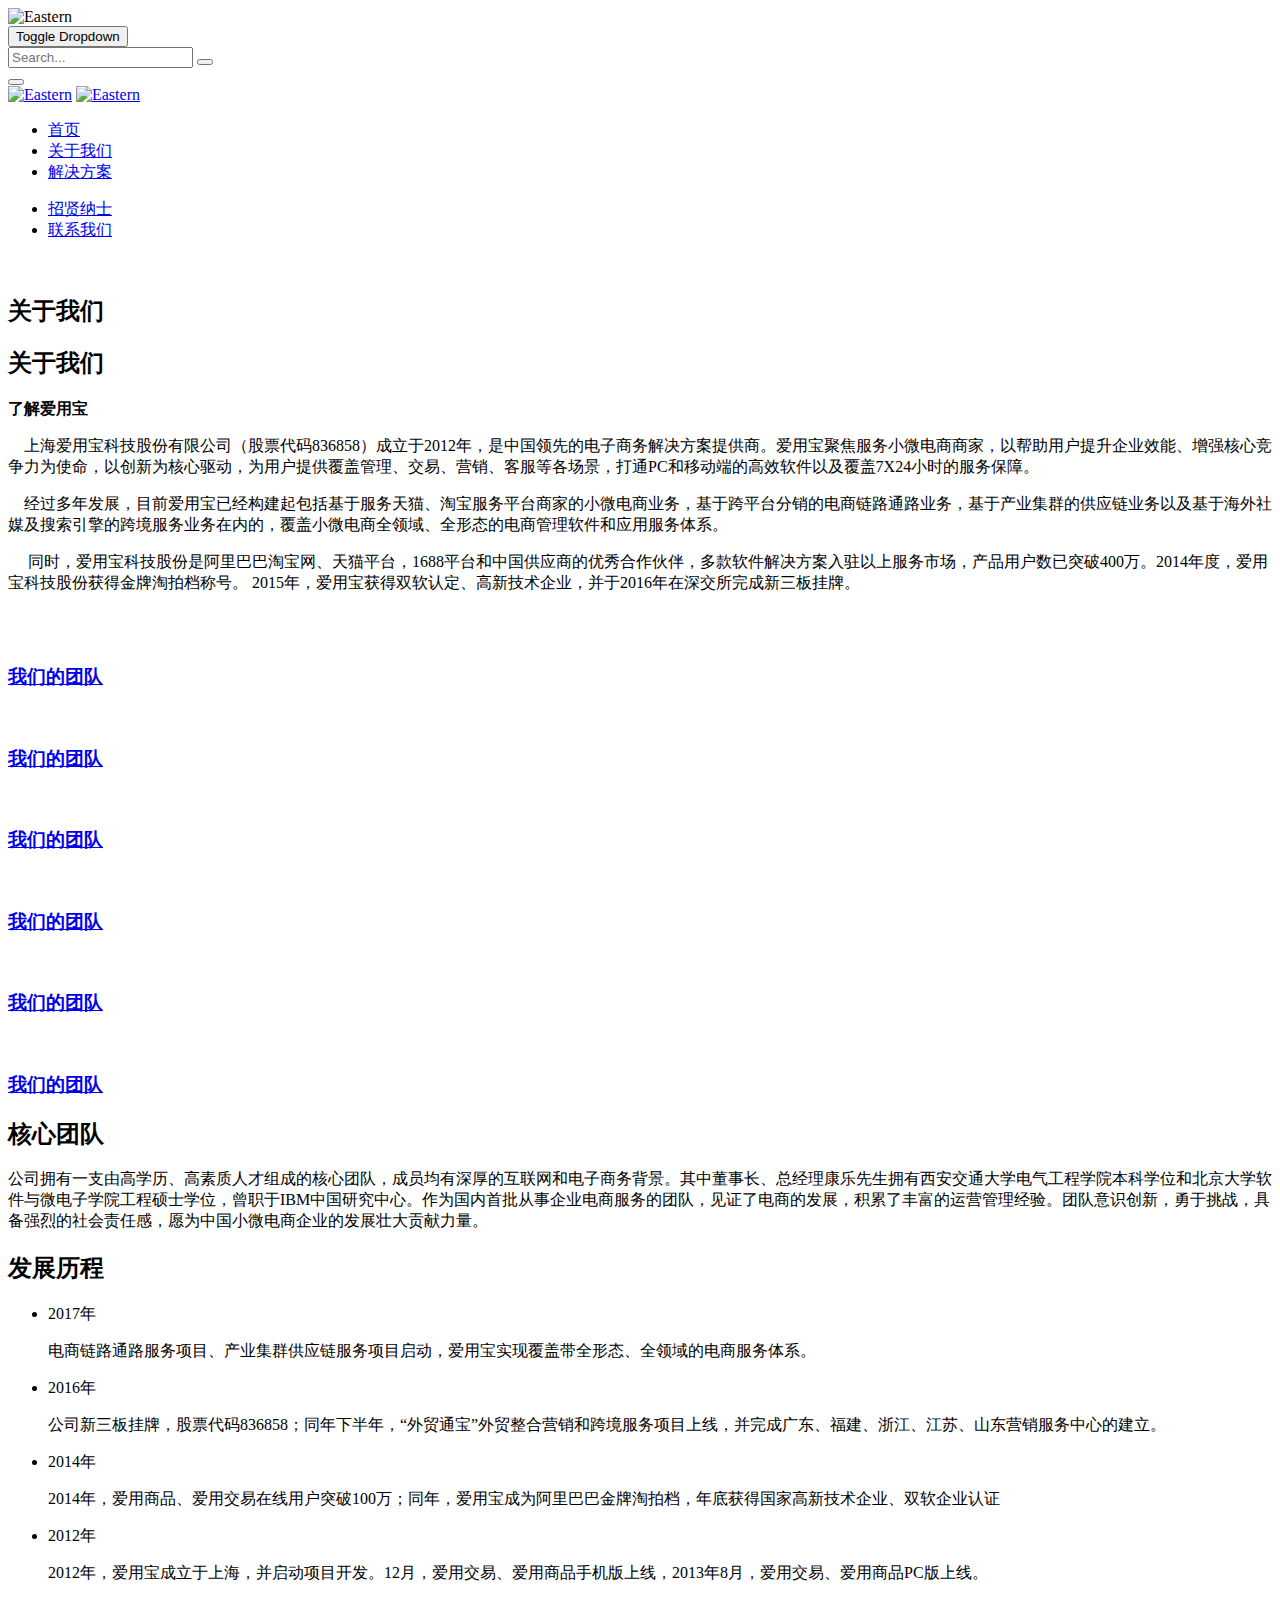
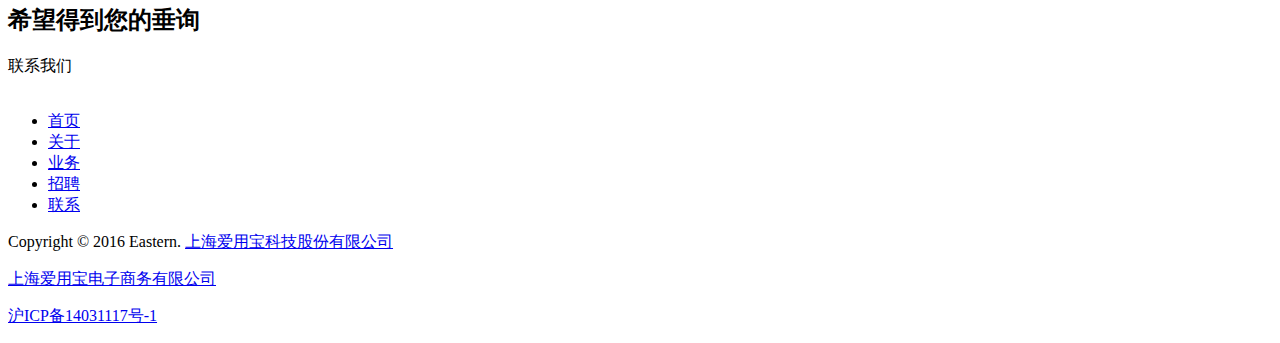
==== about-1.html @ 99cebffc "把老的官网移过来改一改" ====
<!DOCTYPE html>
<html lang="en">
<head>
	<meta charset="utf-8"/>
	<meta http-equiv="X-UA-Compatible" content="IE=edge">
	<title>电商服务专家-上海爱用宝科技股份有限公司</title>
	<meta name="keywords" content="HTML5 Theme"/>
	<meta name="description" content="Eastern - Creative Multipurpose Template">
	<meta name="author" content="Theme_Nate">
	<meta name="viewport" content="width=device-width, minimum-scale=1.0, maximum-scale=1.0, user-scalable=no">

	<!-- Favicon -->


	<!-- Plugins CSS -->
	<link rel="stylesheet" href="http://q.aiyongbao.com/ft/website/assets/plugins/bootstrap/css/bootstrap.min.css"/>
	<link rel="stylesheet"
		  href="http://q.aiyongbao.com/ft/website/assets/plugins/magnific-popup/css/magnific-popup.css"/>
	<link rel="stylesheet" href="http://q.aiyongbao.com/ft/website/assets/plugins/swiper/css/swiper.css"/>
	<link rel="stylesheet" href="http://q.aiyongbao.com/ft/website/assets/plugins/youtube-player/css/YTPlayer.css"/>

	<!-- CSS -->
	<link rel="stylesheet" href="http://q.aiyongbao.com/ft/website/assets/css/animate.min.css"/>
	<link rel="stylesheet" href="http://q.aiyongbao.com/ft/website/assets/css/ei-icon.css"/>
	<link rel="stylesheet" href="http://q.aiyongbao.com/ft/website/assets/css/main.css"/>
	<link rel="stylesheet" href="http://q.aiyongbao.com/ft/website/assets/css/custom.css"/>

	<!-- Theme Color CSS -->
	<link rel="stylesheet" href="http://q.aiyongbao.com/ft/website/assets/css/colors/blue.css"/>
</head>

<body>
<div class="loader-wrapper">
	<div class="loaders">
		<div class="loader-logo-pulse">
			<img src="http://q.aiyongbao.com/ft/website/assets/images/logo/logo-2.png" alt="Eastern">
		</div>
		<div class="loader-1">
		</div>
	</div>
</div>

<div class="wrapper">
	<!-- Header Start -->
	<header id="menu" class="header header-sticky header-transparent header-center">
		<nav class="navbar">
			<div class="container">
				<div class="menu-header">
					<button type="button" class="navbar-toggle" data-toggle="collapse" data-target=".nav-collapse">
						<span class="top-bar"></span>
						<span class="middle-bar"></span>
						<span class="bottom-bar"></span>
						<span class="sr-only">Toggle Dropdown</span>
					</button>
					<div class="nav-tools">

						<form action='#' id='search' method='get'>
							<div class="search-input">
								<div class="container">
									<input class="search" placeholder='Search...' type='text'>
									<button class="submit ei ei-search" type="submit" value="close"></button>
								</div>
							</div>
							<button class="ei ei-close" id="close" type="reset"></button>
						</form>
					</div>
					<div class="nav-logo">
						<a class="logo" href="index.html"><img class="logo-light"
															   src="http://q.aiyongbao.com/ft/website/assets/images/logo/logo-1.png"
															   alt="Eastern"></a>
						<a class="logo" href="index.html"><img class="logo-dark"
															   src="http://q.aiyongbao.com/ft/website/assets/images/logo/logo-1.png"
															   alt="Eastern"></a>
					</div>
				</div>
				<div class="collapse navbar-collapse nav-collapse">
					<ul class="nav navbar-nav nav-left">
						<li class="nav-item dropdown">
							<a class="dropdown-toggle" href="index.html">首页 <span class="caret"></span></a>

						</li>
						<li class="nav-item dropdown">
							<a class="dropdown-toggle" href="about-1.html">关于我们 <span class="caret"></span></a>

						</li>
						<li class="nav-item dropdown mega-menu">
							<a class="dropdown-toggle" href="blog-split-full-width.html">解决方案 <span
									class="caret"></span></a>

						</li>
						<!--  <li class="nav-item dropdown mega-menu">
                             <a class="dropdown-toggle" href="single-post-full-width.html">招贤纳士 <span class="caret"></span></a>

                         </li> -->
					</ul>
					<ul class="nav navbar-nav nav-right">
						<li class="nav-item dropdown mega-menu">
							<a class="dropdown-toggle" href="single-post-full-width.html">招贤纳士 <span
									class="caret"></span></a>

						</li>
						<li class="nav-item dropdown">
							<a class="dropdown-toggle" href="contact-2.html">联系我们 <span class="caret"></span></a>

						</li>
					</ul>
				</div>
			</div>
		</nav>
	</header>
	<!-- Header End -->


	<!-- Page Title Start -->
	<section class="page-tittle page-tittle-xl kenburn-bg dark-overlay">
		<img class="kenburn-img" src="http://q.aiyongbao.com/ft/website/assets/images/bg-19.jpg" alt=""
			 style="width:100%;top:0;left:0;">
		<div class="container">
			<div class="page-tittle-head">
				<h2>关于我们</h2>

			</div>

		</div>
	</section>
	<!-- Page Title End -->


	<!-- About Start -->
	<section class="section-1">
		<div class="container">
			<div class="row">
				<div class="col-md-3">
					<h2 class="heading-1 mrg-top-150">关于我们</h2>
					<p class="font-size-18 theme-color mrg-top-50"><b>了解爱用宝</b></p>
				</div>
				<div class="col-md-4">
					<div class="pdd-right-30 mrg-top-90" data-parallax='{"y": 40}'>
						<p>&nbsp;&nbsp;&nbsp;&nbsp;上海爱用宝科技股份有限公司（股票代码836858）成立于2012年，是中国领先的电子商务解决方案提供商。爱用宝聚焦服务小微电商商家，以帮助用户提升企业效能、增强核心竞争力为使命，以创新为核心驱动，为用户提供覆盖管理、交易、营销、客服等各场景，打通PC和移动端的高效软件以及覆盖7X24小时的服务保障。</p>
						<p>&nbsp;&nbsp;&nbsp;&nbsp;经过多年发展，目前爱用宝已经构建起包括基于服务天猫、淘宝服务平台商家的小微电商业务，基于跨平台分销的电商链路通路业务，基于产业集群的供应链业务以及基于海外社媒及搜索引擎的跨境服务业务在内的，覆盖小微电商全领域、全形态的电商管理软件和应用服务体系。</p>
						<p>&nbsp;&nbsp;&nbsp;&nbsp;
							同时，爱用宝科技股份是阿里巴巴淘宝网、天猫平台，1688平台和中国供应商的优秀合作伙伴，多款软件解决方案入驻以上服务市场，产品用户数已突破400万。2014年度，爱用宝科技股份获得金牌淘拍档称号。
							2015年，爱用宝获得双软认定、高新技术企业，并于2016年在深交所完成新三板挂牌。</p>

					</div>
				</div>
				<div class="col-md-5">
					<img class="img-responsive img-style-2 mrg-btm-30"
						 src="http://q.aiyongbao.com/ft/website/assets/images/bg-52.jpg" alt=""
						 data-parallax='{"y": -40}'>
				</div>
			</div>
		</div>
	</section>


	<section class="section-1">
		<div class="container-fluid">
			<div class="row">
				<div class="col-md-7">
					<div class="isotope masonry col-3 gutter-sm">
						<a href="portfolio-single-1.html" class="folio-item">
							<div class="folio-style-2">
								<div class="folio-image">
									<img class="img-responsive"
										 src="http://q.aiyongbao.com/ft/website/assets/images/portfolio/folio-5.jpg"
										 alt="">
								</div><!-- /folio-image -->
								<div class="overlay">
									<div class="folio-caption">
										<h3 class="folio-tittle">我们的团队</h3>
										<!-- <p class="describe">But I must explain to you</p> -->
									</div><!-- /folio-caption -->
								</div><!-- /overlay -->
							</div><!-- folio-style -->
						</a><!-- /folio-item -->
						<a href="portfolio-single-1.html" class="folio-item">
							<div class="folio-style-2">
								<div class="folio-image">
									<img class="img-responsive"
										 src="http://q.aiyongbao.com/ft/website/assets/images/portfolio/folio-6.jpg"
										 alt="">
								</div><!-- /folio-image -->
								<div class="overlay">
									<div class="folio-caption">
										<h3 class="folio-tittle">我们的团队</h3>

									</div><!-- /folio-caption -->
								</div><!-- /overlay -->
							</div><!-- folio-style -->
						</a><!-- /folio-item -->
						<a href="portfolio-single-1.html" class="folio-item">
							<div class="folio-style-2">
								<div class="folio-image">
									<img class="img-responsive"
										 src="http://q.aiyongbao.com/ft/website/assets/images/portfolio/folio-7.jpg"
										 alt="">
								</div><!-- /folio-image -->
								<div class="overlay">
									<div class="folio-caption">
										<h3 class="folio-tittle">我们的团队</h3>

									</div><!-- /folio-caption -->
								</div><!-- /overlay -->
							</div><!-- folio-style -->
						</a><!-- /folio-item -->
						<a href="portfolio-single-1.html" class="folio-item">
							<div class="folio-style-2">
								<div class="folio-image">
									<img class="img-responsive"
										 src="http://q.aiyongbao.com/ft/website/assets/images/portfolio/folio-9.jpg"
										 alt="">
								</div><!-- /folio-image -->
								<div class="overlay">
									<div class="folio-caption">
										<h3 class="folio-tittle">我们的团队</h3>

									</div><!-- /folio-caption -->
								</div><!-- /overlay -->
							</div><!-- folio-style -->
						</a><!-- /folio-item -->
						<a href="portfolio-single-1.html" class="folio-item">
							<div class="folio-style-2">
								<div class="folio-image">
									<img class="img-responsive"
										 src="http://q.aiyongbao.com/ft/website/assets/images/portfolio/folio-8.jpg"
										 alt="">
								</div><!-- /folio-image -->
								<div class="overlay">
									<div class="folio-caption">
										<h3 class="folio-tittle">我们的团队</h3>

									</div><!-- /folio-caption -->
								</div><!-- /overlay -->
							</div><!-- folio-style -->
						</a><!-- /folio-item -->
						<a href="portfolio-single-1.html" class="folio-item">
							<div class="folio-style-2">
								<div class="folio-image">
									<img class="img-responsive"
										 src="http://q.aiyongbao.com/ft/website/assets/images/portfolio/folio-10.jpg"
										 alt="">
								</div><!-- /folio-image -->
								<div class="overlay">
									<div class="folio-caption">
										<h3 class="folio-tittle">我们的团队</h3>

									</div><!-- /folio-caption -->
								</div><!-- /overlay -->
							</div><!-- folio-style -->
						</a><!-- /folio-item -->
					</div><!-- /portfoilo -->

				</div>
				<div class="col-md-offset-1 col-md-3">
					<div class="pdd-top-150" data-parallax='{"y": 40}'>
						<h2 class="heading-1 mrg-top-120">核心团队</h2>
						<p>
							公司拥有一支由高学历、高素质人才组成的核心团队，成员均有深厚的互联网和电子商务背景。其中董事长、总经理康乐先生拥有西安交通大学电气工程学院本科学位和北京大学软件与微电子学院工程硕士学位，曾职于IBM中国研究中心。作为国内首批从事企业电商服务的团队，见证了电商的发展，积累了丰富的运营管理经验。团队意识创新，勇于挑战，具备强烈的社会责任感，愿为中国小微电商企业的发展壮大贡献力量。</p>
					</div>
				</div>
			</div>
		</div>
	</section>

	<section class="section-1 bg-gray">
		<div class="container">
			<div class="text-center mrg-btm-50">
				<h2 class="heading-1 text-center">发展历程</h2>
				<!--   <p class="width-50 mrg-horizon-auto">Lorem Ipsum is simply dummy text of the printing and typesetting industry. Lorem Ipsum has been the industry's standard dummy text ever since the 1500s.</p> -->
			</div>
		</div>
	</section>

	<section class="section-2">
		<div class="container">
			<div class="row">
				<div class="col-md-10 col-md-offset-1">
					<div class="card padding-50 block-stacking-top" data-parallax='{"y": 50}'>
						<div class="timeline">
							<ul>
								<li>
									<p class="milestone">2017年</p>
									<div class="timeline-content">
										<p>电商链路通路服务项目、产业集群供应链服务项目启动，爱用宝实现覆盖带全形态、全领域的电商服务体系。</p>
									</div>
								</li>
								<li class="active">
									<p class="milestone">2016年</p>
									<div class="timeline-content">
										<p>
											公司新三板挂牌，股票代码836858；同年下半年，“外贸通宝”外贸整合营销和跨境服务项目上线，并完成广东、福建、浙江、江苏、山东营销服务中心的建立。</p>
									</div>
								</li>
								<li>
									<p class="milestone">2014年</p>
									<div class="timeline-content">
										<p>2014年，爱用商品、爱用交易在线用户突破100万；同年，爱用宝成为阿里巴巴金牌淘拍档，年底获得国家高新技术企业、双软企业认证</p>
									</div>

								</li>
								<li>
									<p class="milestone">2012年 </p>
									<div class="timeline-content">
										<p>2012年，爱用宝成立于上海，并启动项目开发。12月，爱用交易、爱用商品手机版上线，2013年8月，爱用交易、爱用商品PC版上线。</p>
									</div>

								</li>
							</ul>
						</div>
					</div>
				</div>
			</div>
		</div>
	</section>


	<section class="section-4 fixed-bg bg dark-overlay"
			 style="background-image:url(http://q.aiyongbao.com/ft/website/assets/images/bg-48.jpg)">
		<div class="container">
			<div class="row">
				<div class="col-md-12 text-center">
					<h2 class="mrg-btm-50">希望得到您的垂询</h2>
					<a class="btn btn-lg btn-theme border-radius-4">联系我们
					</a>
				</div>
			</div>
		</div>
	</section>

	<!-- About End -->

</div>
<!-- wrapper -->

<!-- Footer Start -->
<section class="footer-default pdd-vertical-80">
	<div class="container">
		<div class="row">
			<div class="col-md-6 col-md-offset-3">
				<div class="text-center">
					<img class="img-responsive mrg-horizon-auto mrg-btm-30"
						 src="http://q.aiyongbao.com/ft/website/assets/images/logo/logo-1.png" alt="">
					<div class="widget widget-link link-horizon">
						<ul class="link mrg-btm-30">
							<li><a class="text-light-gray font-size-16" href="index.html">首页</a></li>
							<li><a class="text-light-gray font-size-16" href="about-1.html">关于</a></li>
							<li><a class="text-light-gray font-size-16" href="blog-split-full-width.html">业务</a></li>
							<li><a class="text-light-gray font-size-16" href="single-post-full-width.html">招聘</a></li>
							<li><a class="text-light-gray font-size-16" href="contact-2.html">联系</a></li>

						</ul>
					</div>
					<p class="copyright" style="margin-bottom: 0px;">Copyright © 2016 Eastern. <a
							class="text-light-gray" href="http://www.aiyongbao.com">上海爱用宝科技股份有限公司</a></p>
					<p class="copyright"><a class="text-light-gray" href="http://www.aiyongbao.com">上海爱用宝电子商务有限公司</a>
					</p>

					<p class="copyright"><a class="text-light-gray" target="_blank" href="http://www.beian.miit.gov.cn">沪ICP备14031117号-1</a>
					</p>
				</div>
			</div>
		</div>
	</div>
</section>
<!-- Footer End -->

<!-- Jquery Plugins -->
<script type="text/javascript" src="http://q.aiyongbao.com/ft/website/assets/js/jquery-2.1.4.min.js"></script>
<script type="text/javascript"
		src="http://q.aiyongbao.com/ft/website/assets/plugins/bootstrap/js/bootstrap.min.js"></script>
<script type="text/javascript"
		src="http://q.aiyongbao.com/ft/website/assets/plugins/smoothscroll/smoothscroll.js"></script>
<script type="text/javascript"
		src="http://q.aiyongbao.com/ft/website/assets/plugins/easing/jquery.easing.1.3.js"></script>
<script type="text/javascript" src="http://q.aiyongbao.com/ft/website/assets/plugins/wow/wow.min.js"></script>
<script type="text/javascript"
		src="http://q.aiyongbao.com/ft/website/assets/plugins/counter-up/waypoints.min.js"></script>
<script type="text/javascript"
		src="http://q.aiyongbao.com/ft/website/assets/plugins/counter-up/jquery.counterup.min.js"></script>
<script type="text/javascript"
		src="http://q.aiyongbao.com/ft/website/assets/plugins/imagesloaded/imagesloaded.pkgd.min.js"></script>
<script type="text/javascript"
		src="http://q.aiyongbao.com/ft/website/assets/plugins/isotope/isotope.pkgd.min.js"></script>
<script type="text/javascript"
		src="http://q.aiyongbao.com/ft/website/assets/plugins/magnific-popup/js/jquery.magnific-popup.min.js"></script>
<script type="text/javascript"
		src="http://q.aiyongbao.com/ft/website/assets/plugins/youtube-player/js/jquery.mb.YTPlayer.js"></script>
<script type="text/javascript" src="http://q.aiyongbao.com/ft/website/assets/plugins/swiper/js/swiper.min.js"></script>
<script type="text/javascript"
		src="http://q.aiyongbao.com/ft/website/assets/plugins/parallax-scroll-master/jquery.parallax-scroll.js"></script>
<script type="text/javascript"
		src="http://q.aiyongbao.com/ft/website/assets/plugins/validation/jquery.validate.min.js"></script>

<!--[if lt IE 9]>
<script src="http://q.aiyongbao.com/ft/website/assets/plugins/ie/html5shiv.js"></script>
<script src="http://q.aiyongbao.com/ft/website/assets/plugins/ie/respond.min.js"></script>
<![endif]-->

<!-- Java Scripts -->
<!-- <script type="text/javascript" src="http://q.aiyongbao.com/ft/website/assets/js/google-map.js"></script>
     <script type="text/javascript" src="http://maps.google.com/maps/api/js?sensor=false"></script>-->
<script type="text/javascript" src="http://q.aiyongbao.com/ft/website/assets/js/email.js"></script>
<script type="text/javascript" src="http://q.aiyongbao.com/ft/website/assets/js/main.js"></script>
</body>

</html>
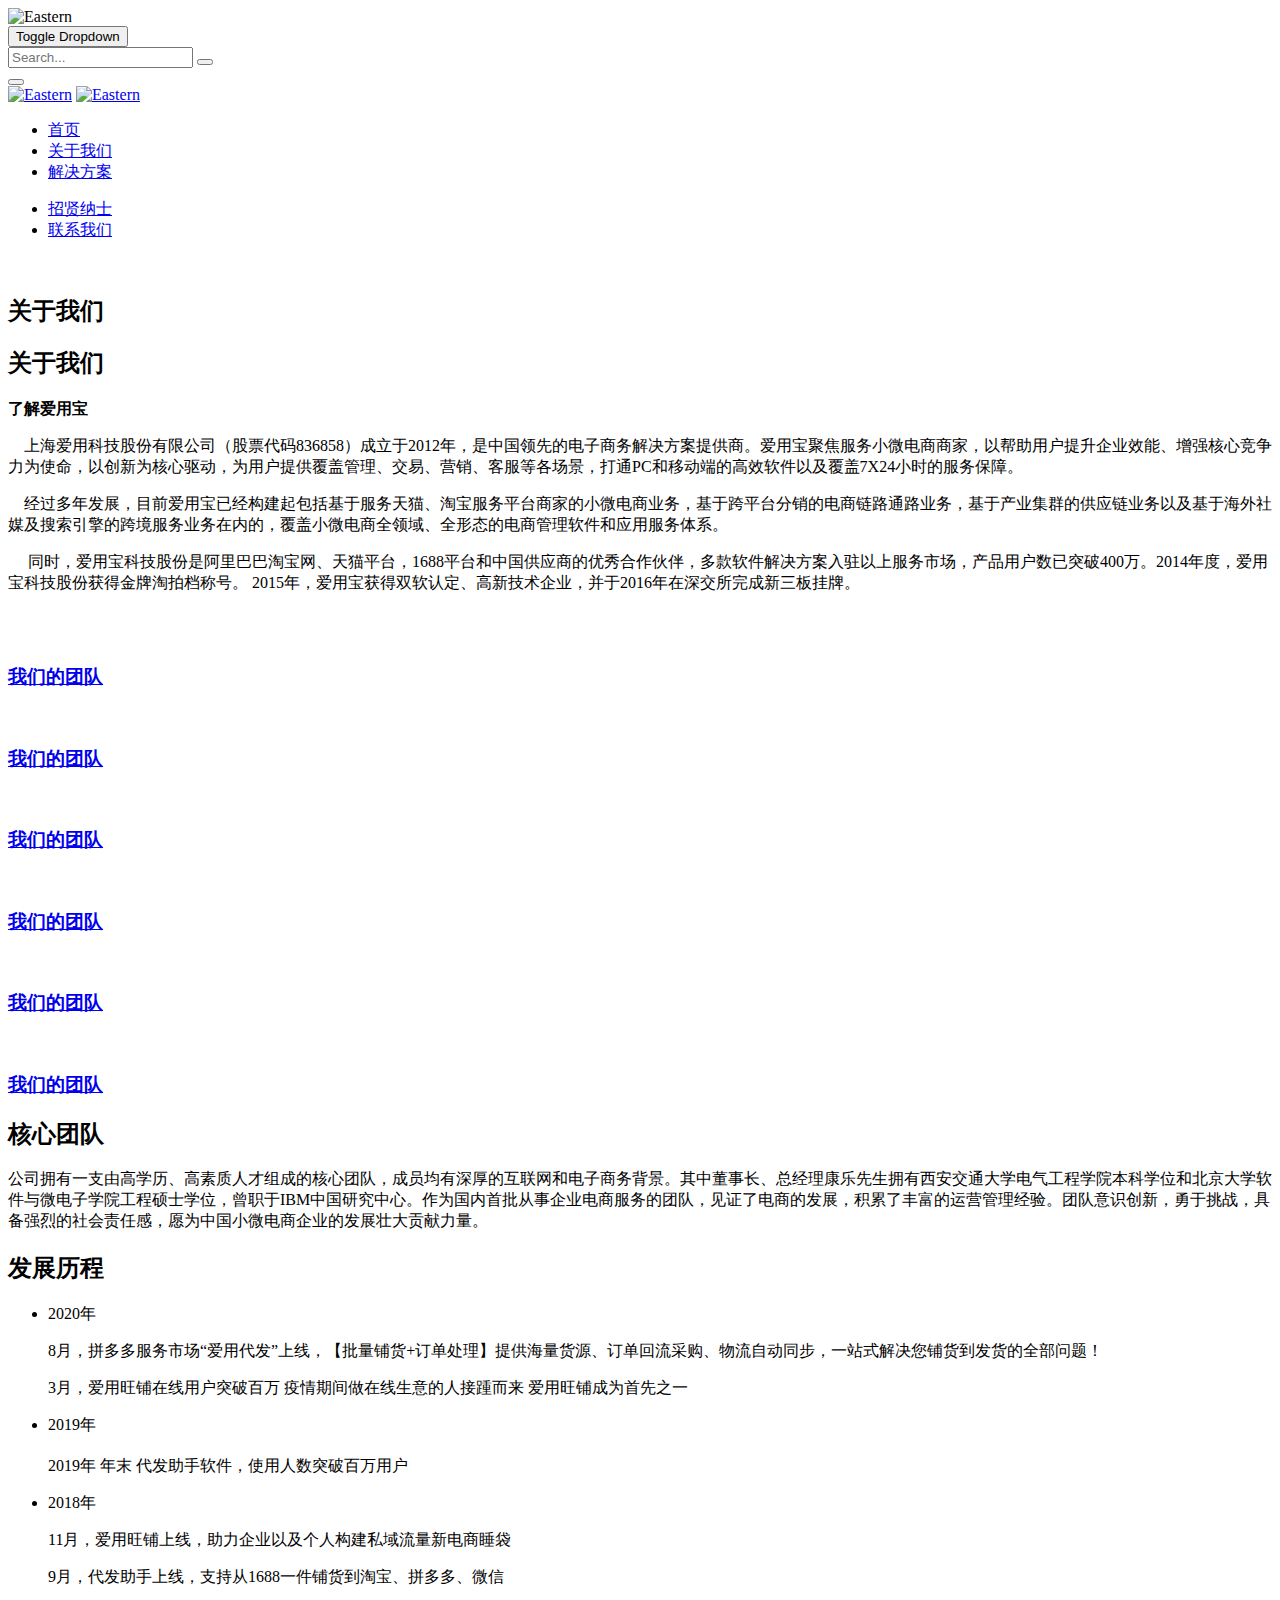
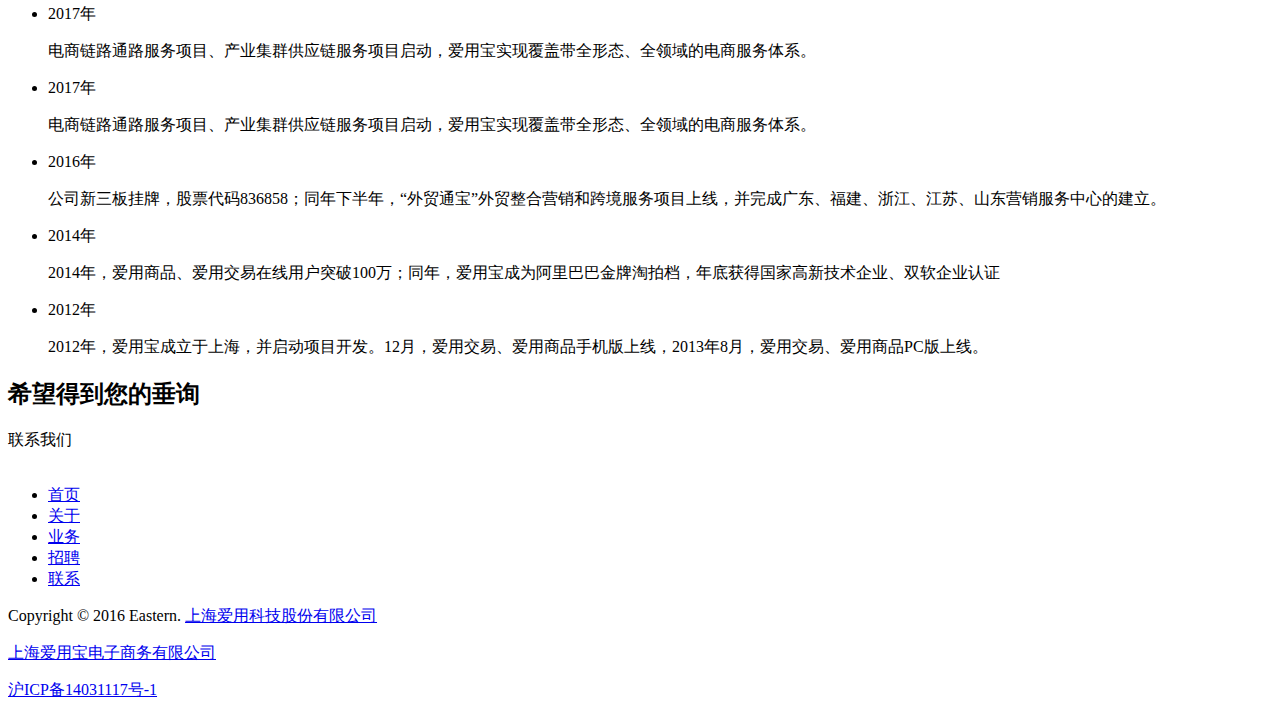
==== commit 1a616aeb: "更换为：上海爱用科技股份有限公司" ====
--- a/about-1.html
+++ b/about-1.html
@@ -3,7 +3,7 @@
 <head>
 	<meta charset="utf-8"/>
 	<meta http-equiv="X-UA-Compatible" content="IE=edge">
-	<title>电商服务专家-上海爱用宝科技股份有限公司</title>
+	<title>电商服务专家-上海爱用科技股份有限公司</title>
 	<meta name="keywords" content="HTML5 Theme"/>
 	<meta name="description" content="Eastern - Creative Multipurpose Template">
 	<meta name="author" content="Theme_Nate">
@@ -136,7 +136,7 @@
 				</div>
 				<div class="col-md-4">
 					<div class="pdd-right-30 mrg-top-90" data-parallax='{"y": 40}'>
-						<p>&nbsp;&nbsp;&nbsp;&nbsp;上海爱用宝科技股份有限公司（股票代码836858）成立于2012年，是中国领先的电子商务解决方案提供商。爱用宝聚焦服务小微电商商家，以帮助用户提升企业效能、增强核心竞争力为使命，以创新为核心驱动，为用户提供覆盖管理、交易、营销、客服等各场景，打通PC和移动端的高效软件以及覆盖7X24小时的服务保障。</p>
+						<p>&nbsp;&nbsp;&nbsp;&nbsp;上海爱用科技股份有限公司（股票代码836858）成立于2012年，是中国领先的电子商务解决方案提供商。爱用宝聚焦服务小微电商商家，以帮助用户提升企业效能、增强核心竞争力为使命，以创新为核心驱动，为用户提供覆盖管理、交易、营销、客服等各场景，打通PC和移动端的高效软件以及覆盖7X24小时的服务保障。</p>
 						<p>&nbsp;&nbsp;&nbsp;&nbsp;经过多年发展，目前爱用宝已经构建起包括基于服务天猫、淘宝服务平台商家的小微电商业务，基于跨平台分销的电商链路通路业务，基于产业集群的供应链业务以及基于海外社媒及搜索引擎的跨境服务业务在内的，覆盖小微电商全领域、全形态的电商管理软件和应用服务体系。</p>
 						<p>&nbsp;&nbsp;&nbsp;&nbsp;
 							同时，爱用宝科技股份是阿里巴巴淘宝网、天猫平台，1688平台和中国供应商的优秀合作伙伴，多款软件解决方案入驻以上服务市场，产品用户数已突破400万。2014年度，爱用宝科技股份获得金牌淘拍档称号。
@@ -279,6 +279,32 @@
 					<div class="card padding-50 block-stacking-top" data-parallax='{"y": 50}'>
 						<div class="timeline">
 							<ul>
+								<li>
+									<p class="milestone">2020年</p>
+									<div class="timeline-content">
+										<p>8月，拼多多服务市场“爱用代发”上线，【批量铺货+订单处理】提供海量货源、订单回流采购、物流自动同步，一站式解决您铺货到发货的全部问题！</p>
+										<p>3月，爱用旺铺在线用户突破百万 疫情期间做在线生意的人接踵而来 爱用旺铺成为首先之一</p>
+									</div>
+								</li>
+								<li>
+									<p class="milestone">2019年</p>
+									<div class="timeline-content">
+										<p style="margin-top: 20px">2019年 年末 代发助手软件，使用人数突破百万用户</p>
+									</div>
+								</li>
+								<li>
+									<p class="milestone">2018年</p>
+									<div class="timeline-content">
+										<p>11月，爱用旺铺上线，助力企业以及个人构建私域流量新电商睡袋</p>
+										<p>9月，代发助手上线，支持从1688一件铺货到淘宝、拼多多、微信</p>
+									</div>
+								</li>
+								<li>
+									<p class="milestone">2017年</p>
+									<div class="timeline-content">
+										<p>电商链路通路服务项目、产业集群供应链服务项目启动，爱用宝实现覆盖带全形态、全领域的电商服务体系。</p>
+									</div>
+								</li>
 								<li>
 									<p class="milestone">2017年</p>
 									<div class="timeline-content">
@@ -352,7 +378,7 @@
 						</ul>
 					</div>
 					<p class="copyright" style="margin-bottom: 0px;">Copyright © 2016 Eastern. <a
-							class="text-light-gray" href="http://www.aiyongbao.com">上海爱用宝科技股份有限公司</a></p>
+							class="text-light-gray" href="http://www.aiyongbao.com">上海爱用科技股份有限公司</a></p>
 					<p class="copyright"><a class="text-light-gray" href="http://www.aiyongbao.com">上海爱用宝电子商务有限公司</a>
 					</p>
 
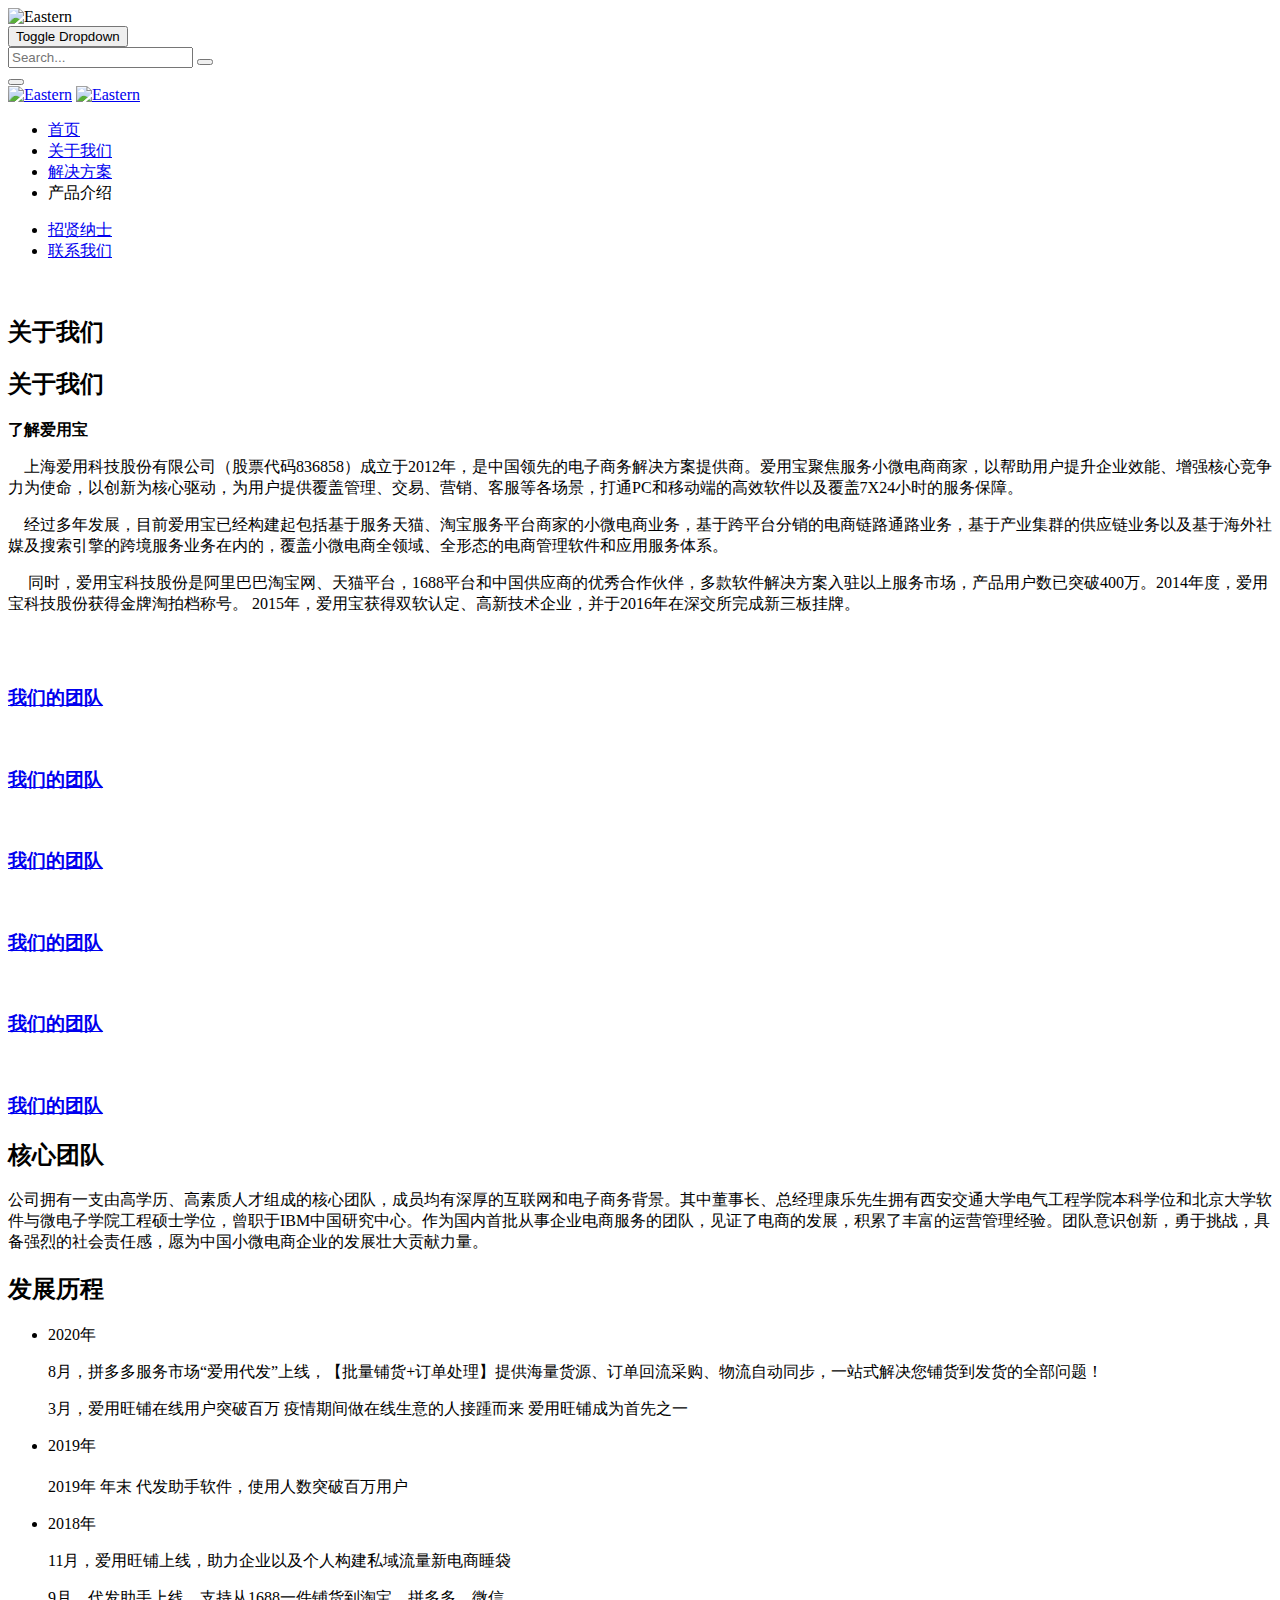
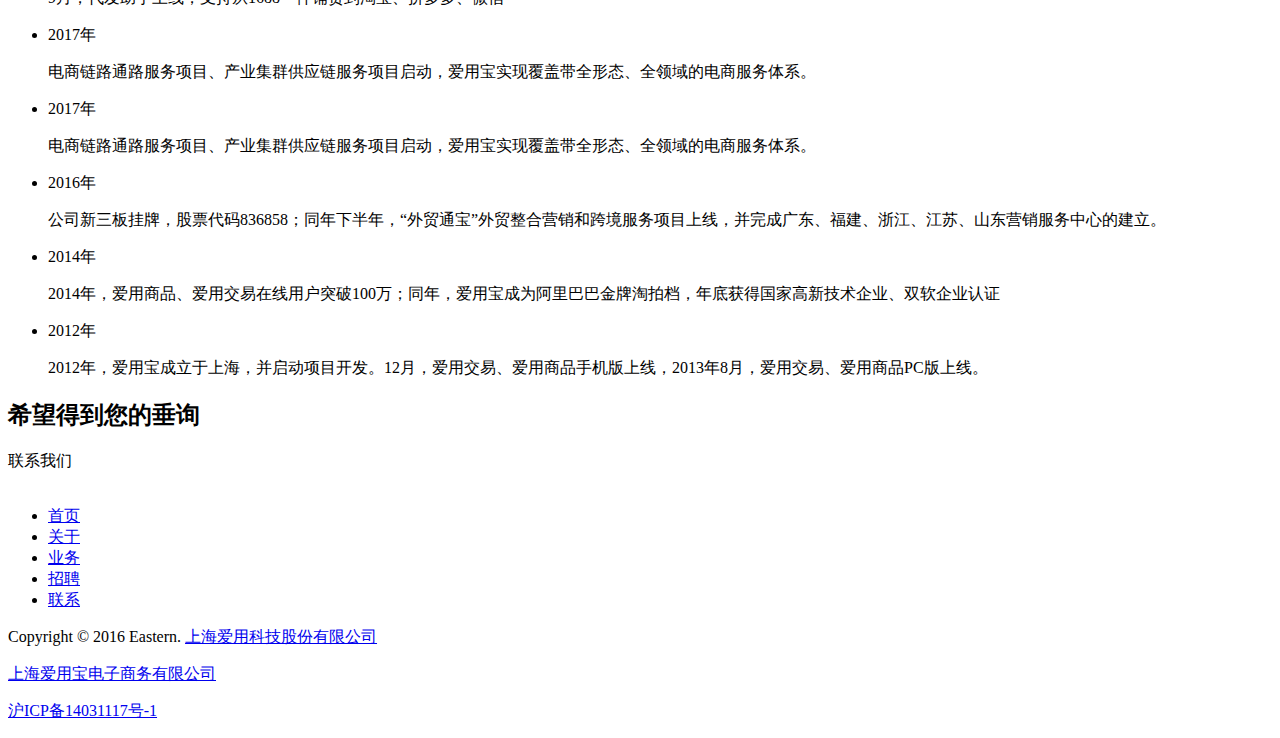
==== commit 1239dc74: "调一下样式" ====
--- a/about-1.html
+++ b/about-1.html
@@ -24,6 +24,7 @@
 	<link rel="stylesheet" href="http://q.aiyongbao.com/ft/website/assets/css/ei-icon.css"/>
 	<link rel="stylesheet" href="http://q.aiyongbao.com/ft/website/assets/css/main.css"/>
 	<link rel="stylesheet" href="http://q.aiyongbao.com/ft/website/assets/css/custom.css"/>
+	<link rel="stylesheet" href="product-info.css"/>
 
 	<!-- Theme Color CSS -->
 	<link rel="stylesheet" href="http://q.aiyongbao.com/ft/website/assets/css/colors/blue.css"/>
@@ -92,6 +93,11 @@
                              <a class="dropdown-toggle" href="single-post-full-width.html">招贤纳士 <span class="caret"></span></a>
 
                          </li> -->
+						<li class="nav-item hover-btn">
+							<a class="product-info">产品介绍</a>
+							<a id="aywp" href="wechat-miniprogram.html">爱用旺铺</a>
+							<a id="dfzs" href="distribute.html">代发助手</a>
+						</li>
 					</ul>
 					<ul class="nav navbar-nav nav-right">
 						<li class="nav-item dropdown mega-menu">
--- a/product-info.css
+++ b/product-info.css
@@ -0,0 +1,11 @@
+#aywp, #dfzs {
+    display: none;
+}
+
+.hover-btn:hover #dfzs {
+    display: block;
+}
+
+.hover-btn:hover #aywp {
+    display: block;
+}
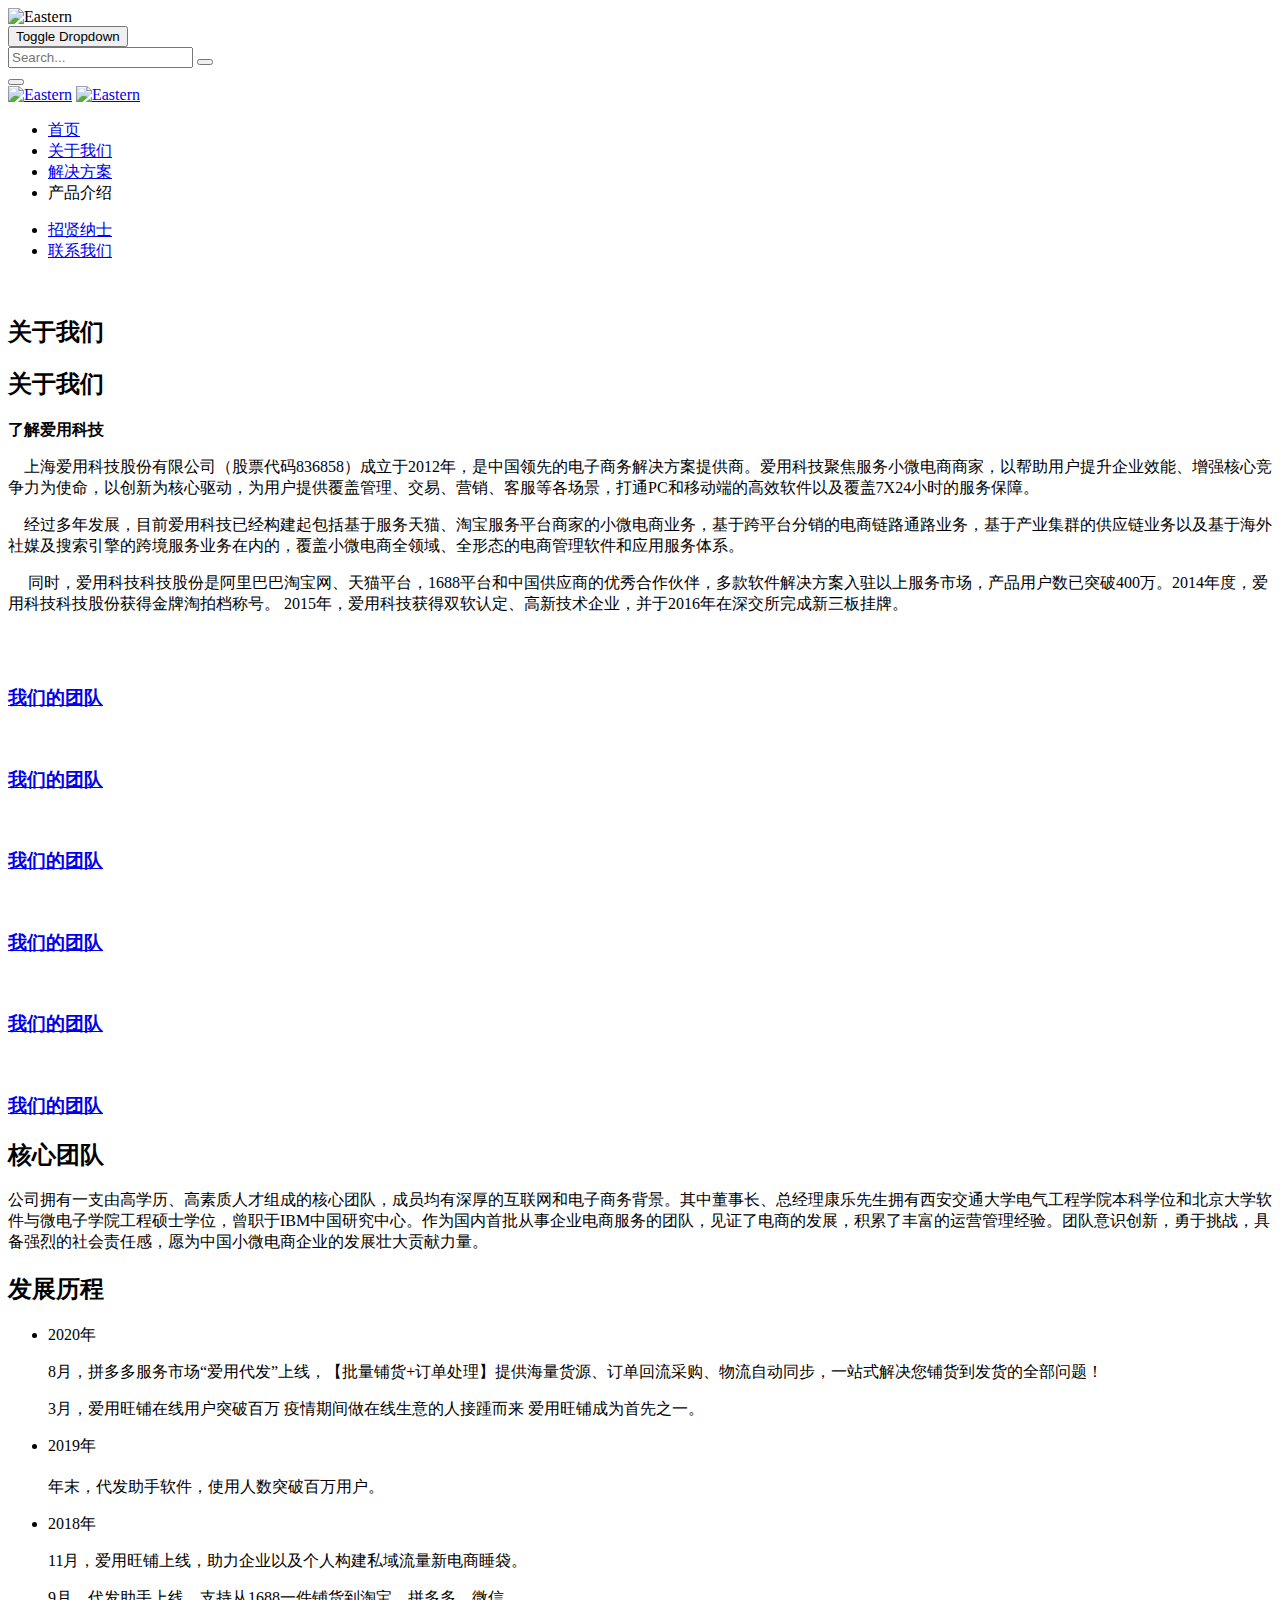
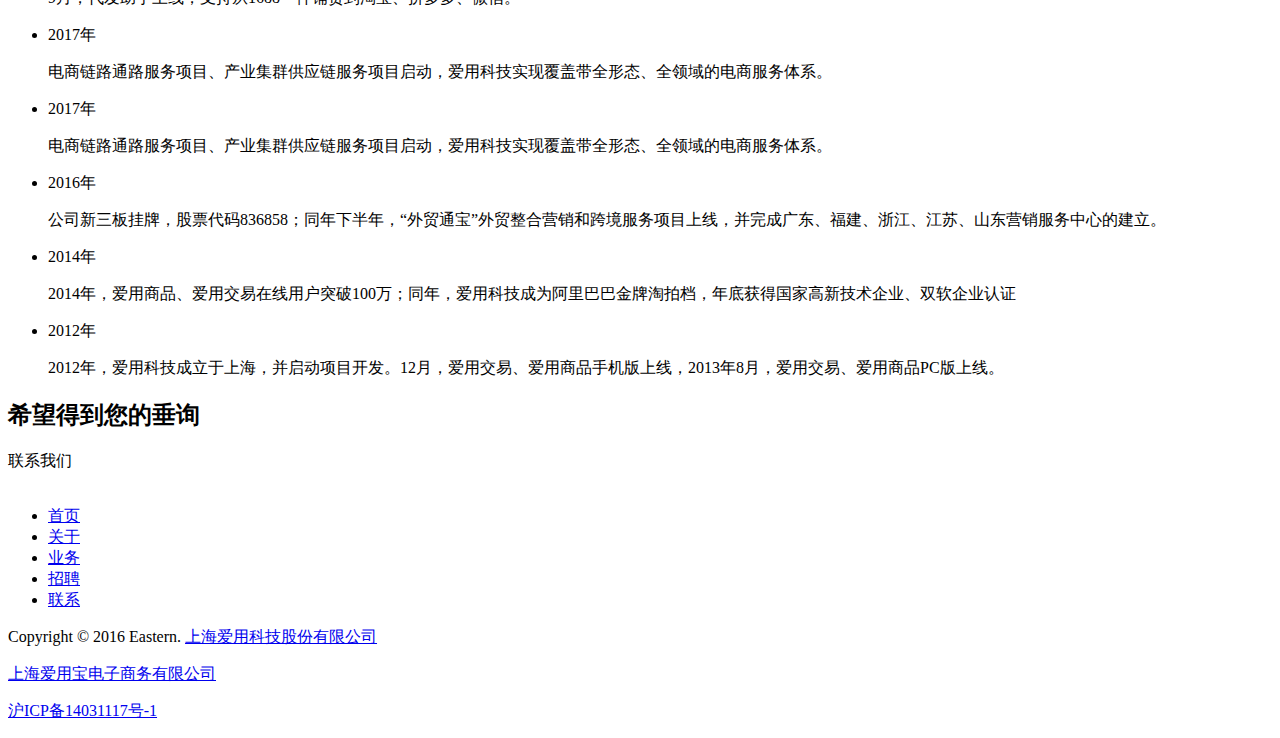
==== commit 50b5dba0: "Merge pull request #2 from dongshaolong/master" ====
--- a/about-1.html
+++ b/about-1.html
@@ -3,13 +3,14 @@
 <head>
 	<meta charset="utf-8"/>
 	<meta http-equiv="X-UA-Compatible" content="IE=edge">
-	<title>电商服务专家-上海爱用科技股份有限公司</title>
+	<title>爱用科技｜电商服务专家</title>
 	<meta name="keywords" content="HTML5 Theme"/>
 	<meta name="description" content="Eastern - Creative Multipurpose Template">
 	<meta name="author" content="Theme_Nate">
 	<meta name="viewport" content="width=device-width, minimum-scale=1.0, maximum-scale=1.0, user-scalable=no">
 
 	<!-- Favicon -->
+	<link rel="icon" href="https://q.aiyongtech.com/image/favicon_logo.ico" type="image/x-icon"/>
 
 
 	<!-- Plugins CSS -->
@@ -25,9 +26,15 @@
 	<link rel="stylesheet" href="http://q.aiyongbao.com/ft/website/assets/css/main.css"/>
 	<link rel="stylesheet" href="http://q.aiyongbao.com/ft/website/assets/css/custom.css"/>
 	<link rel="stylesheet" href="product-info.css"/>
+	<style media="screen">
+		.logo-light, .logo-dark {
+			width: 100px !important;
+		}
+	</style>
 
 	<!-- Theme Color CSS -->
 	<link rel="stylesheet" href="http://q.aiyongbao.com/ft/website/assets/css/colors/blue.css"/>
+	<script src="baiduCollect.js"></script>
 </head>
 
 <body>
@@ -67,10 +74,10 @@
 					</div>
 					<div class="nav-logo">
 						<a class="logo" href="index.html"><img class="logo-light"
-															   src="http://q.aiyongbao.com/ft/website/assets/images/logo/logo-1.png"
+															   src="https://q.aiyongbao.com/wechat/images/20200909/ay_logo_3.png"
 															   alt="Eastern"></a>
 						<a class="logo" href="index.html"><img class="logo-dark"
-															   src="http://q.aiyongbao.com/ft/website/assets/images/logo/logo-1.png"
+															   src="https://q.aiyongtech.com/image/ay_logo_4.png"
 															   alt="Eastern"></a>
 					</div>
 				</div>
@@ -97,6 +104,10 @@
 							<a class="product-info">产品介绍</a>
 							<a id="aywp" href="wechat-miniprogram.html">爱用旺铺</a>
 							<a id="dfzs" href="distribute.html">代发助手</a>
+							<a id="zbzs" href="https://bobolive.aiyongtech.com">直播工具</a>
+							<a id="aygd" href="aiyongguandian/aiyongguandian.html">爱用管店</a>
+							<a id="ayjy" href="aiyongTrade/aiyongTrade.html">爱用交易</a>
+							<a id="aysp" href="aiyongCommodity/Commodity.html">爱用商品</a>
 						</li>
 					</ul>
 					<ul class="nav navbar-nav nav-right">
@@ -138,15 +149,15 @@
 			<div class="row">
 				<div class="col-md-3">
 					<h2 class="heading-1 mrg-top-150">关于我们</h2>
-					<p class="font-size-18 theme-color mrg-top-50"><b>了解爱用宝</b></p>
+					<p class="font-size-18 theme-color mrg-top-50"><b>了解爱用科技</b></p>
 				</div>
 				<div class="col-md-4">
 					<div class="pdd-right-30 mrg-top-90" data-parallax='{"y": 40}'>
-						<p>&nbsp;&nbsp;&nbsp;&nbsp;上海爱用科技股份有限公司（股票代码836858）成立于2012年，是中国领先的电子商务解决方案提供商。爱用宝聚焦服务小微电商商家，以帮助用户提升企业效能、增强核心竞争力为使命，以创新为核心驱动，为用户提供覆盖管理、交易、营销、客服等各场景，打通PC和移动端的高效软件以及覆盖7X24小时的服务保障。</p>
-						<p>&nbsp;&nbsp;&nbsp;&nbsp;经过多年发展，目前爱用宝已经构建起包括基于服务天猫、淘宝服务平台商家的小微电商业务，基于跨平台分销的电商链路通路业务，基于产业集群的供应链业务以及基于海外社媒及搜索引擎的跨境服务业务在内的，覆盖小微电商全领域、全形态的电商管理软件和应用服务体系。</p>
+						<p>&nbsp;&nbsp;&nbsp;&nbsp;上海爱用科技股份有限公司（股票代码836858）成立于2012年，是中国领先的电子商务解决方案提供商。爱用科技聚焦服务小微电商商家，以帮助用户提升企业效能、增强核心竞争力为使命，以创新为核心驱动，为用户提供覆盖管理、交易、营销、客服等各场景，打通PC和移动端的高效软件以及覆盖7X24小时的服务保障。</p>
+						<p>&nbsp;&nbsp;&nbsp;&nbsp;经过多年发展，目前爱用科技已经构建起包括基于服务天猫、淘宝服务平台商家的小微电商业务，基于跨平台分销的电商链路通路业务，基于产业集群的供应链业务以及基于海外社媒及搜索引擎的跨境服务业务在内的，覆盖小微电商全领域、全形态的电商管理软件和应用服务体系。</p>
 						<p>&nbsp;&nbsp;&nbsp;&nbsp;
-							同时，爱用宝科技股份是阿里巴巴淘宝网、天猫平台，1688平台和中国供应商的优秀合作伙伴，多款软件解决方案入驻以上服务市场，产品用户数已突破400万。2014年度，爱用宝科技股份获得金牌淘拍档称号。
-							2015年，爱用宝获得双软认定、高新技术企业，并于2016年在深交所完成新三板挂牌。</p>
+							同时，爱用科技科技股份是阿里巴巴淘宝网、天猫平台，1688平台和中国供应商的优秀合作伙伴，多款软件解决方案入驻以上服务市场，产品用户数已突破400万。2014年度，爱用科技科技股份获得金牌淘拍档称号。
+							2015年，爱用科技获得双软认定、高新技术企业，并于2016年在深交所完成新三板挂牌。</p>
 
 					</div>
 				</div>
@@ -289,32 +300,32 @@
 									<p class="milestone">2020年</p>
 									<div class="timeline-content">
 										<p>8月，拼多多服务市场“爱用代发”上线，【批量铺货+订单处理】提供海量货源、订单回流采购、物流自动同步，一站式解决您铺货到发货的全部问题！</p>
-										<p>3月，爱用旺铺在线用户突破百万 疫情期间做在线生意的人接踵而来 爱用旺铺成为首先之一</p>
+										<p>3月，爱用旺铺在线用户突破百万 疫情期间做在线生意的人接踵而来 爱用旺铺成为首先之一。</p>
 									</div>
 								</li>
 								<li>
 									<p class="milestone">2019年</p>
 									<div class="timeline-content">
-										<p style="margin-top: 20px">2019年 年末 代发助手软件，使用人数突破百万用户</p>
+										<p style="margin-top: 20px">年末，代发助手软件，使用人数突破百万用户。</p>
 									</div>
 								</li>
 								<li>
 									<p class="milestone">2018年</p>
 									<div class="timeline-content">
-										<p>11月，爱用旺铺上线，助力企业以及个人构建私域流量新电商睡袋</p>
-										<p>9月，代发助手上线，支持从1688一件铺货到淘宝、拼多多、微信</p>
+										<p>11月，爱用旺铺上线，助力企业以及个人构建私域流量新电商睡袋。</p>
+										<p>9月，代发助手上线，支持从1688一件铺货到淘宝、拼多多、微信。</p>
 									</div>
 								</li>
 								<li>
 									<p class="milestone">2017年</p>
 									<div class="timeline-content">
-										<p>电商链路通路服务项目、产业集群供应链服务项目启动，爱用宝实现覆盖带全形态、全领域的电商服务体系。</p>
+										<p>电商链路通路服务项目、产业集群供应链服务项目启动，爱用科技实现覆盖带全形态、全领域的电商服务体系。</p>
 									</div>
 								</li>
 								<li>
 									<p class="milestone">2017年</p>
 									<div class="timeline-content">
-										<p>电商链路通路服务项目、产业集群供应链服务项目启动，爱用宝实现覆盖带全形态、全领域的电商服务体系。</p>
+										<p>电商链路通路服务项目、产业集群供应链服务项目启动，爱用科技实现覆盖带全形态、全领域的电商服务体系。</p>
 									</div>
 								</li>
 								<li class="active">
@@ -327,14 +338,14 @@
 								<li>
 									<p class="milestone">2014年</p>
 									<div class="timeline-content">
-										<p>2014年，爱用商品、爱用交易在线用户突破100万；同年，爱用宝成为阿里巴巴金牌淘拍档，年底获得国家高新技术企业、双软企业认证</p>
+										<p>2014年，爱用商品、爱用交易在线用户突破100万；同年，爱用科技成为阿里巴巴金牌淘拍档，年底获得国家高新技术企业、双软企业认证</p>
 									</div>
 
 								</li>
 								<li>
 									<p class="milestone">2012年 </p>
 									<div class="timeline-content">
-										<p>2012年，爱用宝成立于上海，并启动项目开发。12月，爱用交易、爱用商品手机版上线，2013年8月，爱用交易、爱用商品PC版上线。</p>
+										<p>2012年，爱用科技成立于上海，并启动项目开发。12月，爱用交易、爱用商品手机版上线，2013年8月，爱用交易、爱用商品PC版上线。</p>
 									</div>
 
 								</li>
@@ -372,7 +383,7 @@
 			<div class="col-md-6 col-md-offset-3">
 				<div class="text-center">
 					<img class="img-responsive mrg-horizon-auto mrg-btm-30"
-						 src="http://q.aiyongbao.com/ft/website/assets/images/logo/logo-1.png" alt="">
+						 src="https://q.aiyongbao.com/wechat/images/20200909/aiyong_logo.png" alt="">
 					<div class="widget widget-link link-horizon">
 						<ul class="link mrg-btm-30">
 							<li><a class="text-light-gray font-size-16" href="index.html">首页</a></li>
--- a/product-info.css
+++ b/product-info.css
@@ -1,7 +1,27 @@
-#aywp, #dfzs {
-    display: none;
+.hover-btn .product-info {
+    padding-bottom: 5px !important;
+    cursor: pointer;
 }
 
+#aywp, #dfzs, #zbzs, #aygd, #ayjy, #aysp {
+    display: none;
+    padding: 5px 15px;
+    background-color: #393535;
+    border-bottom: 2px solid black;
+}
+#aywp:hover, #dfzs:hover, #zbzs:hover,  #aygd:hover, #ayjy:hover, #aysp:hover {
+    color: #2e71f0;
+}
+.sticky #aywp, .sticky #dfzs, .sticky #zbzs, .sticky #aygd, .sticky #ayjy, .sticky #aysp {
+    display: none;
+    padding: 5px 15px;
+    color: black;
+    background-color: #ffffff;
+    border-bottom: 0;
+}
+.sticky #aywp:hover,.sticky #dfzs:hover,.sticky #zbzs:hover,.sticky #aygd:hover,.sticky #ayjy:hover,.sticky #aysp:hover {
+    color: #2e71f0;
+}
 .hover-btn:hover #dfzs {
     display: block;
 }
@@ -9,3 +29,39 @@
 .hover-btn:hover #aywp {
     display: block;
 }
+
+.hover-btn:hover #zbzs {
+    display: block;
+}
+.hover-btn:hover #aygd {
+    display: block;
+}
+.hover-btn:hover #ayjy {
+    display: block;
+}
+.hover-btn:hover #aysp {
+    display: block;
+}
+.header .nav > li > a:focus, .header .nav > li > a, .header .nav > li > a:focus, .header .nav > li > a:hover {
+    /*color: black !important;*/
+}
+@media (min-width: 992px) {
+    .header.header-transparent .navbar-collapse ul.navbar-nav > li:hover > a,
+    .header.header-transparent .navbar-collapse ul.navbar-nav > li:focus > a,
+    .header.header-transparent .navbar-collapse ul.navbar-nav > li.active > a{
+        color: #ffffff;
+    }
+}
+@media screen and (max-width: 992px) {
+    .sticky #aywp, .sticky #dfzs, .sticky #zbzs, .sticky #aygd, .sticky #ayjy, .sticky #aysp {
+        color: #cecece;
+        background-color: #292728;
+    }
+    #aywp, #dfzs, #zbzs,  #aygd, #ayjy, #aysp  {
+        color: #cecece;
+    }
+    #aywp:hover, #dfzs:hover, #zbzs:hover,  #aygd:hover, #ayjy:hover, #aysp:hover {
+        color: #2e71f0;
+    }
+
+}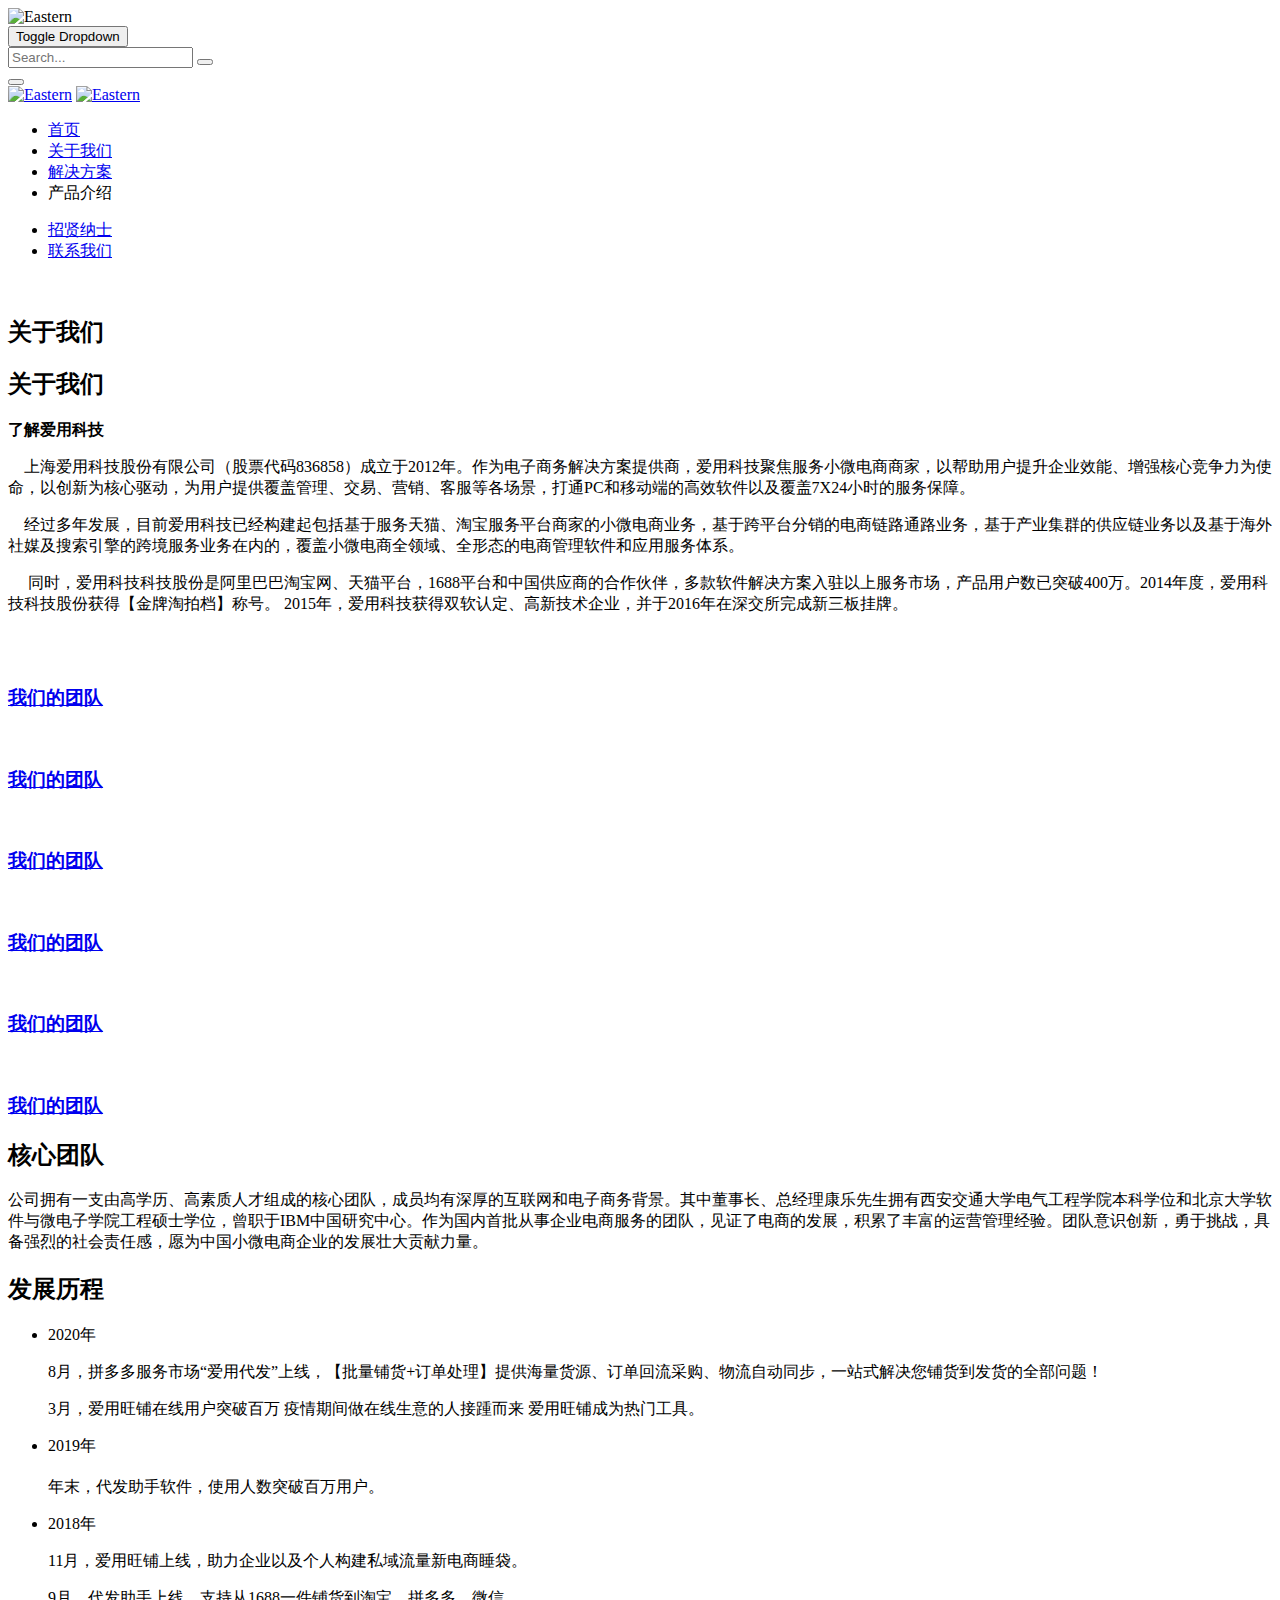
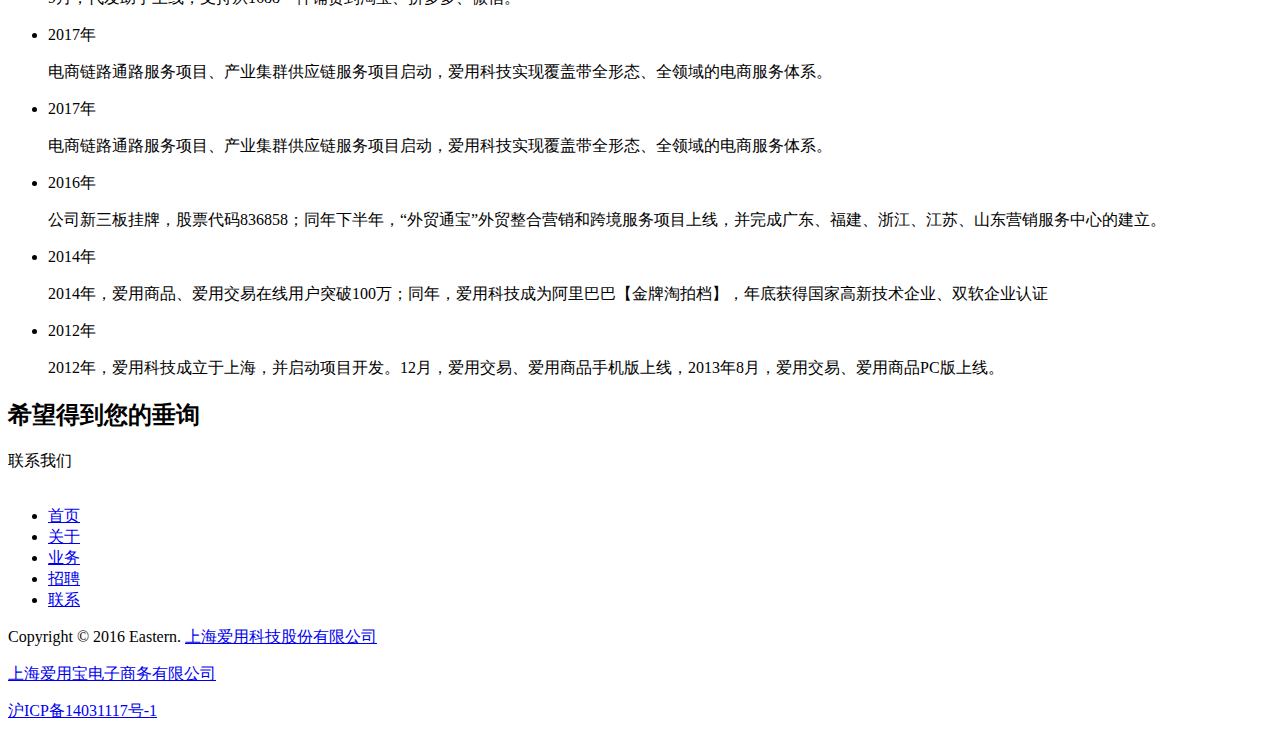
==== commit 0c7fadd9: "Merge pull request #4 from CitrusLimonc/master" ====
--- a/about-1.html
+++ b/about-1.html
@@ -153,10 +153,10 @@
 				</div>
 				<div class="col-md-4">
 					<div class="pdd-right-30 mrg-top-90" data-parallax='{"y": 40}'>
-						<p>&nbsp;&nbsp;&nbsp;&nbsp;上海爱用科技股份有限公司（股票代码836858）成立于2012年，是中国领先的电子商务解决方案提供商。爱用科技聚焦服务小微电商商家，以帮助用户提升企业效能、增强核心竞争力为使命，以创新为核心驱动，为用户提供覆盖管理、交易、营销、客服等各场景，打通PC和移动端的高效软件以及覆盖7X24小时的服务保障。</p>
+						<p>&nbsp;&nbsp;&nbsp;&nbsp;上海爱用科技股份有限公司（股票代码836858）成立于2012年。作为电子商务解决方案提供商，爱用科技聚焦服务小微电商商家，以帮助用户提升企业效能、增强核心竞争力为使命，以创新为核心驱动，为用户提供覆盖管理、交易、营销、客服等各场景，打通PC和移动端的高效软件以及覆盖7X24小时的服务保障。</p>
 						<p>&nbsp;&nbsp;&nbsp;&nbsp;经过多年发展，目前爱用科技已经构建起包括基于服务天猫、淘宝服务平台商家的小微电商业务，基于跨平台分销的电商链路通路业务，基于产业集群的供应链业务以及基于海外社媒及搜索引擎的跨境服务业务在内的，覆盖小微电商全领域、全形态的电商管理软件和应用服务体系。</p>
 						<p>&nbsp;&nbsp;&nbsp;&nbsp;
-							同时，爱用科技科技股份是阿里巴巴淘宝网、天猫平台，1688平台和中国供应商的优秀合作伙伴，多款软件解决方案入驻以上服务市场，产品用户数已突破400万。2014年度，爱用科技科技股份获得金牌淘拍档称号。
+							同时，爱用科技科技股份是阿里巴巴淘宝网、天猫平台，1688平台和中国供应商的合作伙伴，多款软件解决方案入驻以上服务市场，产品用户数已突破400万。2014年度，爱用科技科技股份获得【金牌淘拍档】称号。
 							2015年，爱用科技获得双软认定、高新技术企业，并于2016年在深交所完成新三板挂牌。</p>
 
 					</div>
@@ -300,7 +300,7 @@
 									<p class="milestone">2020年</p>
 									<div class="timeline-content">
 										<p>8月，拼多多服务市场“爱用代发”上线，【批量铺货+订单处理】提供海量货源、订单回流采购、物流自动同步，一站式解决您铺货到发货的全部问题！</p>
-										<p>3月，爱用旺铺在线用户突破百万 疫情期间做在线生意的人接踵而来 爱用旺铺成为首先之一。</p>
+										<p>3月，爱用旺铺在线用户突破百万 疫情期间做在线生意的人接踵而来 爱用旺铺成为热门工具。</p>
 									</div>
 								</li>
 								<li>
@@ -338,7 +338,7 @@
 								<li>
 									<p class="milestone">2014年</p>
 									<div class="timeline-content">
-										<p>2014年，爱用商品、爱用交易在线用户突破100万；同年，爱用科技成为阿里巴巴金牌淘拍档，年底获得国家高新技术企业、双软企业认证</p>
+										<p>2014年，爱用商品、爱用交易在线用户突破100万；同年，爱用科技成为阿里巴巴【金牌淘拍档】，年底获得国家高新技术企业、双软企业认证</p>
 									</div>
 
 								</li>
